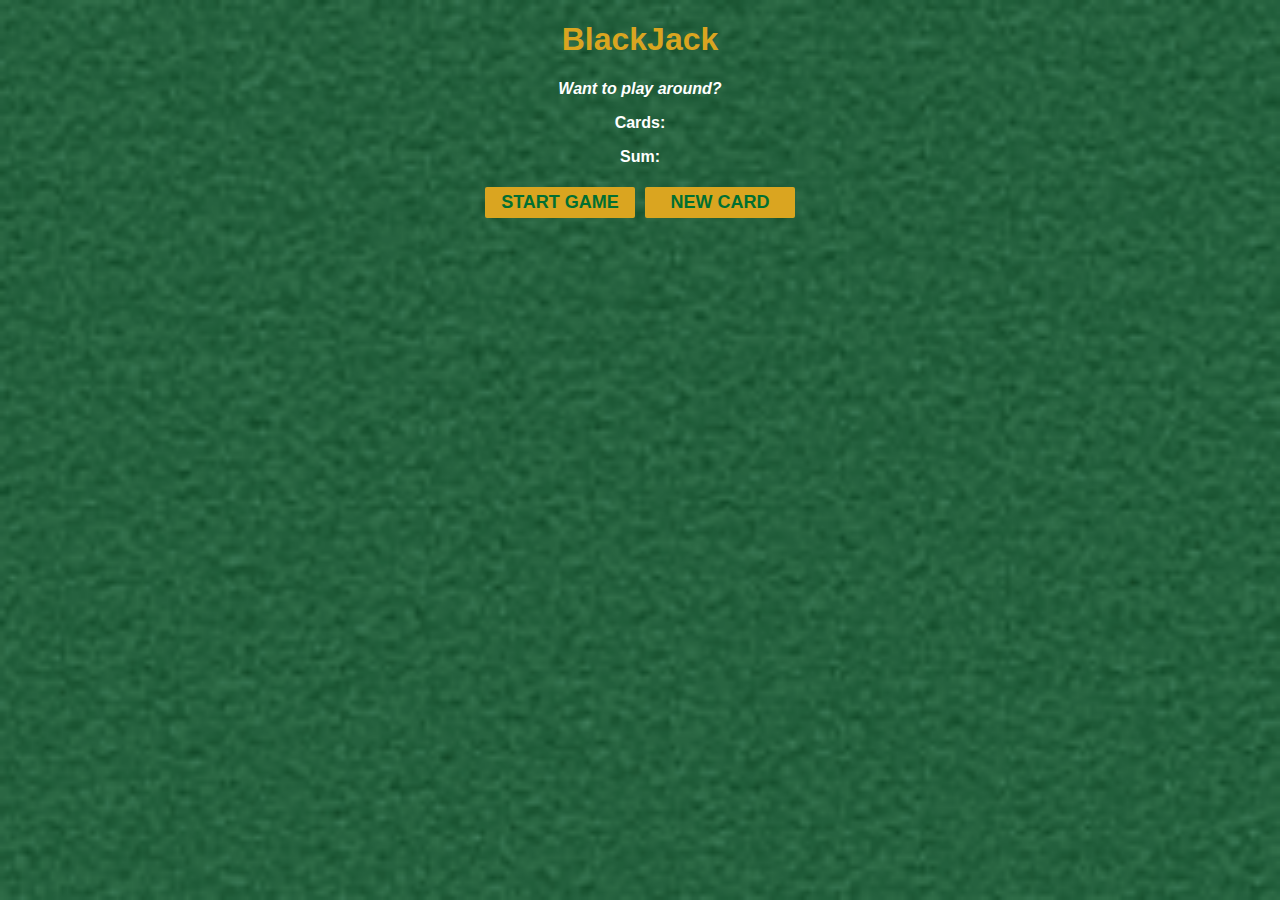
==== section 3/blackjackGame/index.html @ 9da4acdc "Blackjack update" ====
<!DOCTYPE html>
<html lang="en">
<head>
    <meta charset="UTF-8">
    <meta http-equiv="X-UA-Compatible" content="IE=edge">
    <meta name="viewport" content="width=device-width, initial-scale=1.0">
    <title>Document</title>
    <link rel="stylesheet" href="style.css">
</head>
<body>
    <h1>BlackJack</h1>
    <p id="message-el">Want to play around?</p>
    <p id="cards-el">Cards:</p>
    <p id="sum-el">Sum: </p>
    <div class="btn-container">
        <button class="btn" onclick="startGame()">START GAME</button>
        <button class="btn" onclick="newCard()">NEW CARD</button>
    </div>
    <script src="app.js"></script>
</body>
</html>
---- section 3/blackjackGame/style.css ----
body{
    font-family: 'Trebuchet MS', 'Lucida Sans Unicode', 'Lucida Grande', 'Lucida Sans', Arial, sans-serif;
    text-align: center;
    background-image: url("images/pool-table.png");
    background-size: cover;
    color: white;
    font-weight: bold;
}

h1{
    color: goldenrod;
}

#message-el{
    font-style: italic;
}

.btn-container{
    display: flex;
    justify-content: center;
    align-items: center;
    flex-wrap: wrap;
}

.btn{
    color: #016f32;
    width: 150px;
    background: goldenrod;
    font-weight: bold;
    font-size: large;
    border: none;
    padding: 5px 0;
    border-radius: 2px;
    cursor: pointer;
    margin: 5px;
}

.btn:hover{
    background: rgb(196, 147, 25);
}
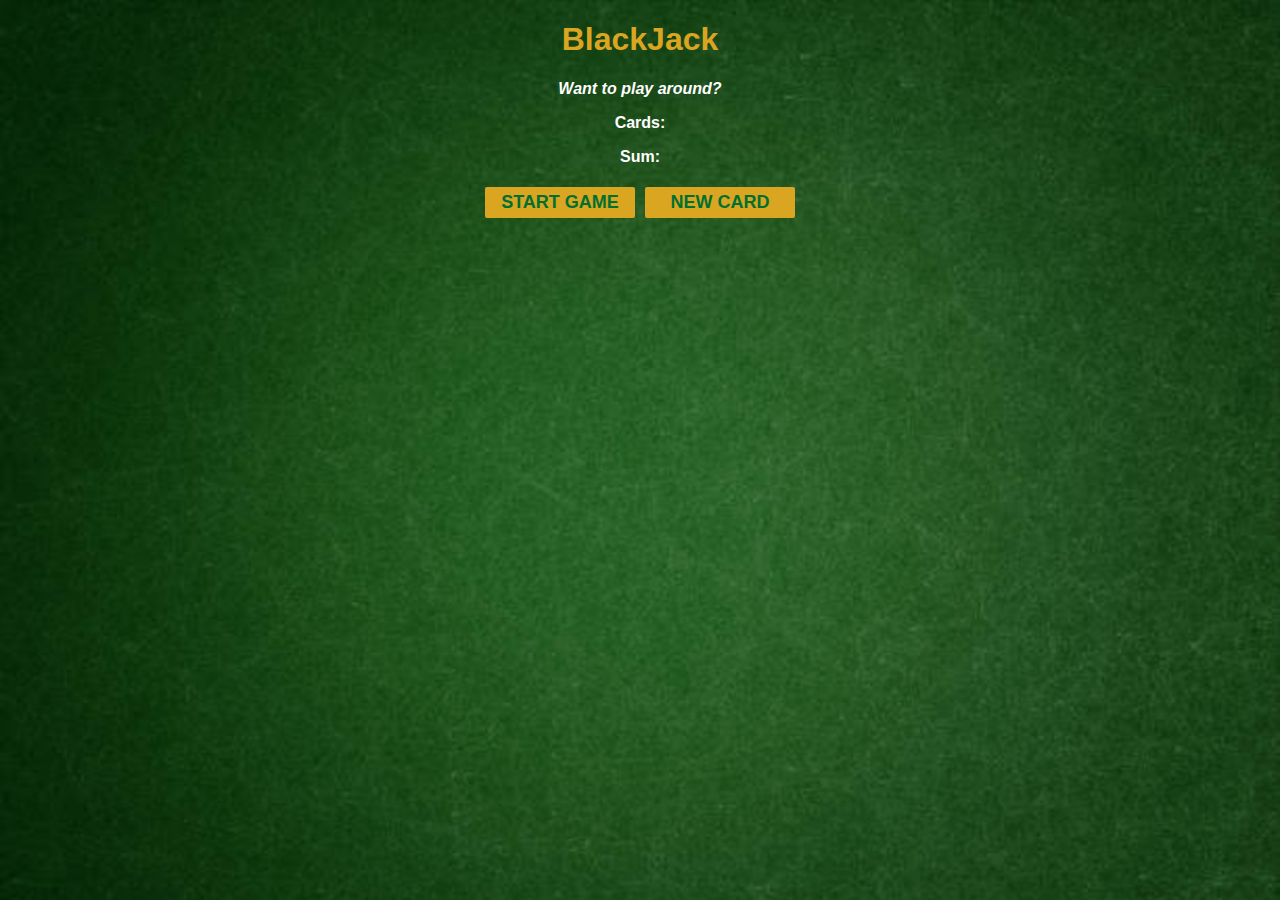
==== commit 60b0d240: "Blackjack game" ====
--- a/section 3/blackjackGame/index.html
+++ b/section 3/blackjackGame/index.html
@@ -16,6 +16,7 @@
         <button class="btn" onclick="startGame()">START GAME</button>
         <button class="btn" onclick="newCard()">NEW CARD</button>
     </div>
+    <p id="player-el"></p>
     <script src="app.js"></script>
 </body>
 </html>--- a/section 3/blackjackGame/style.css
+++ b/section 3/blackjackGame/style.css
@@ -1,7 +1,7 @@
 body{
     font-family: 'Trebuchet MS', 'Lucida Sans Unicode', 'Lucida Grande', 'Lucida Sans', Arial, sans-serif;
     text-align: center;
-    background-image: url("images/pool-table.png");
+    background-image: url("images/istockphoto-1079751628-612x612.jpg");
     background-size: cover;
     color: white;
     font-weight: bold;
